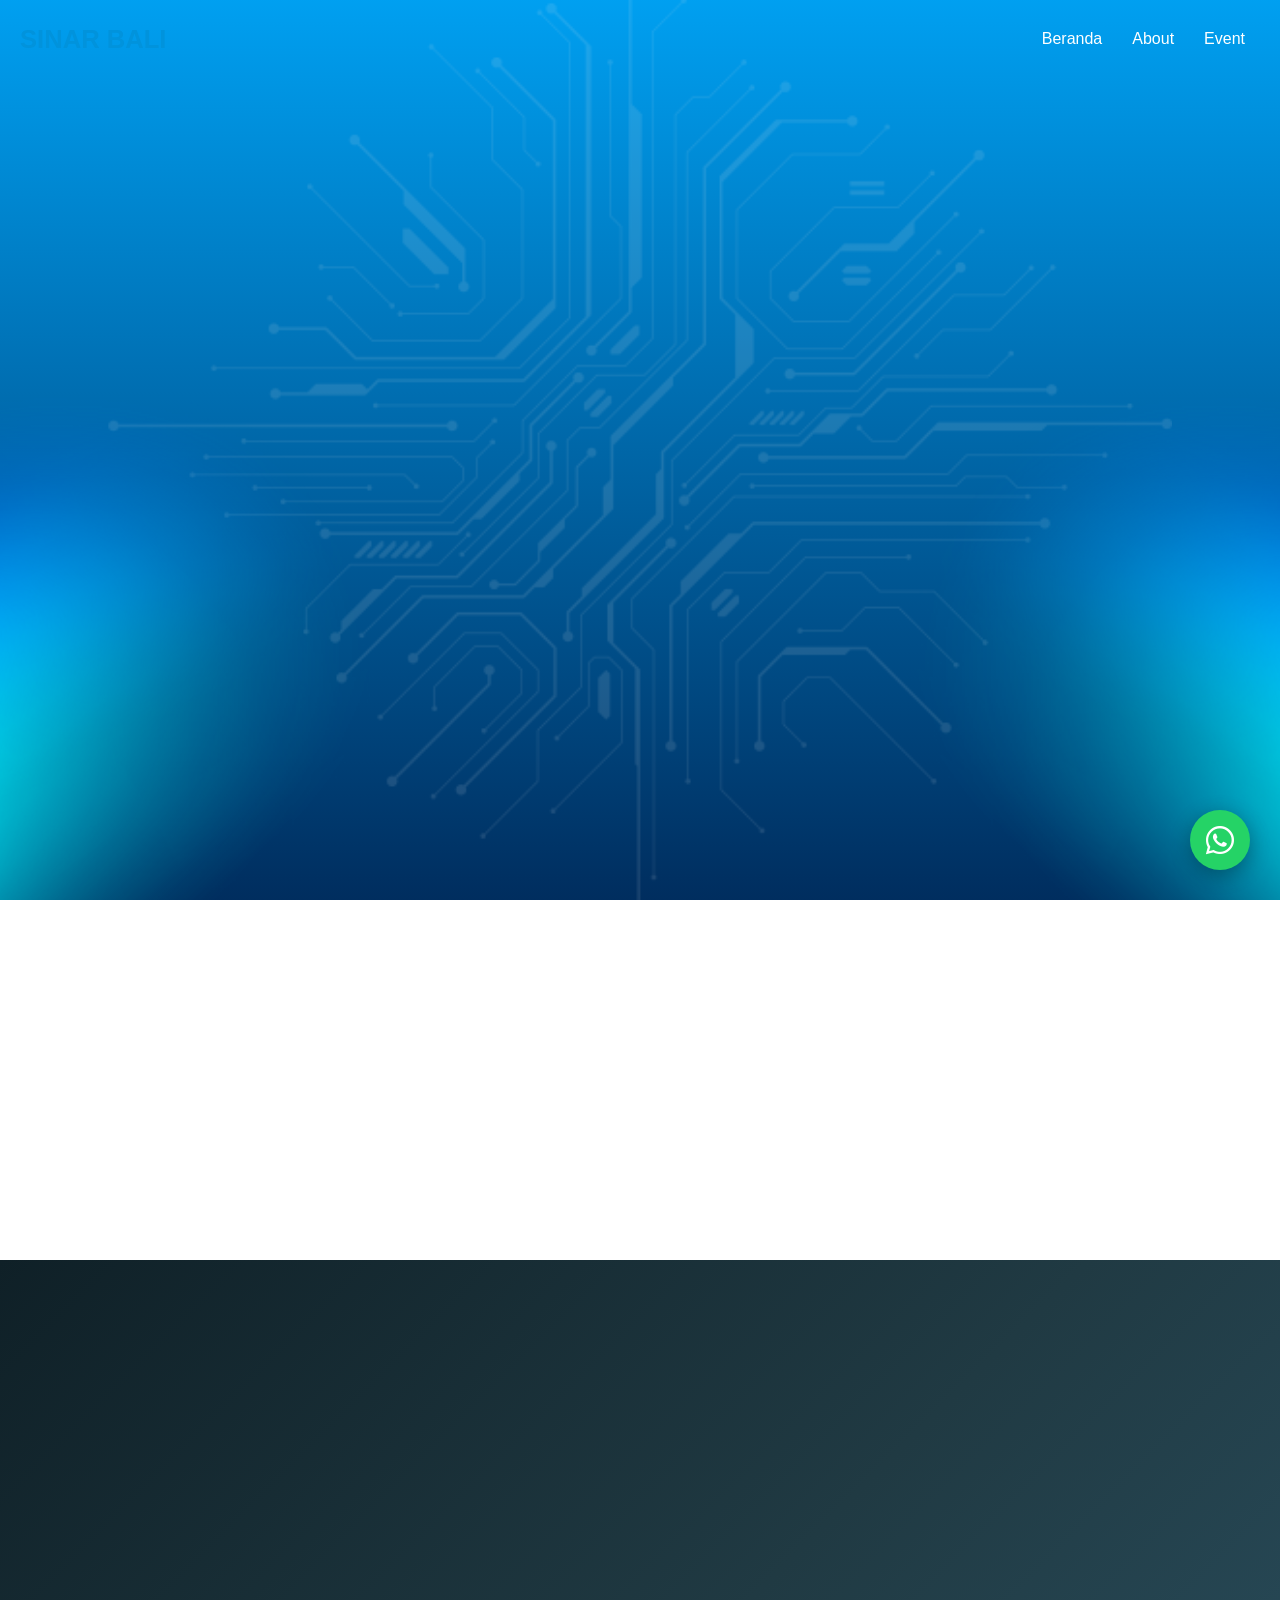
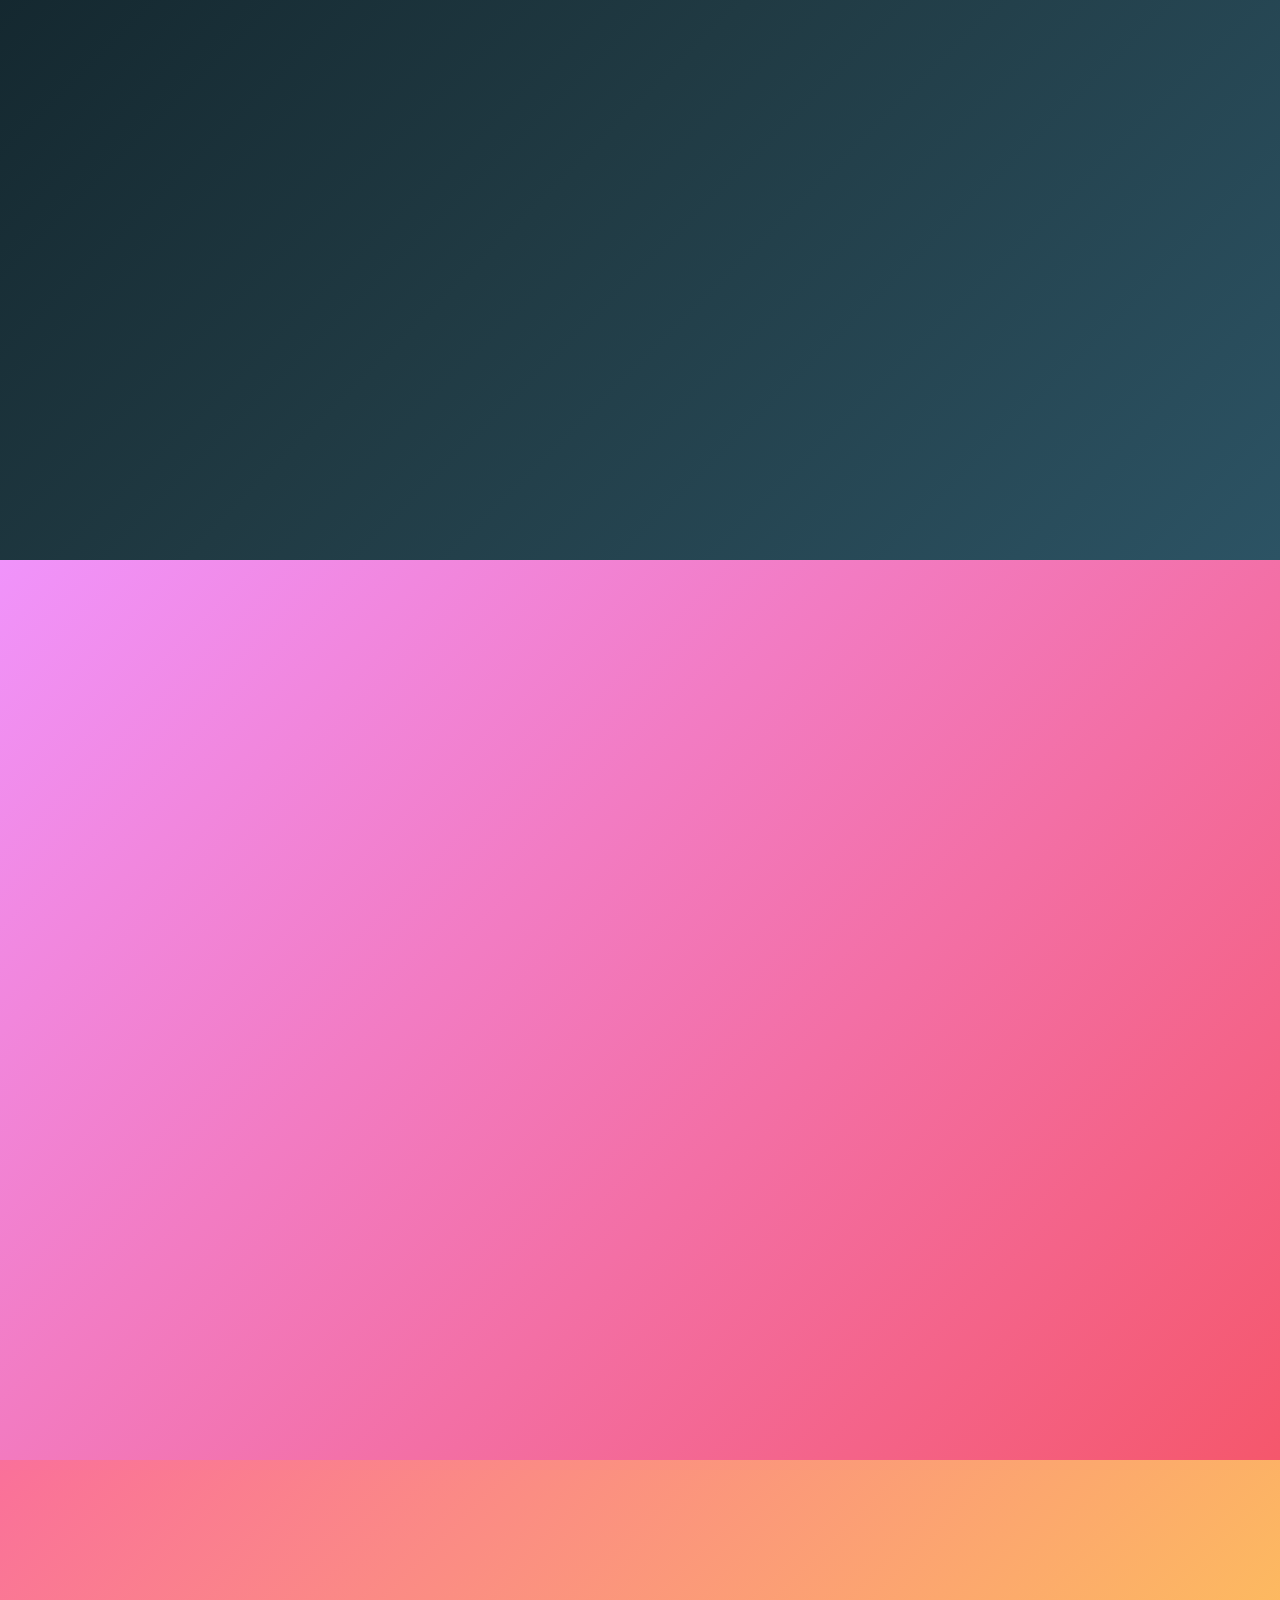
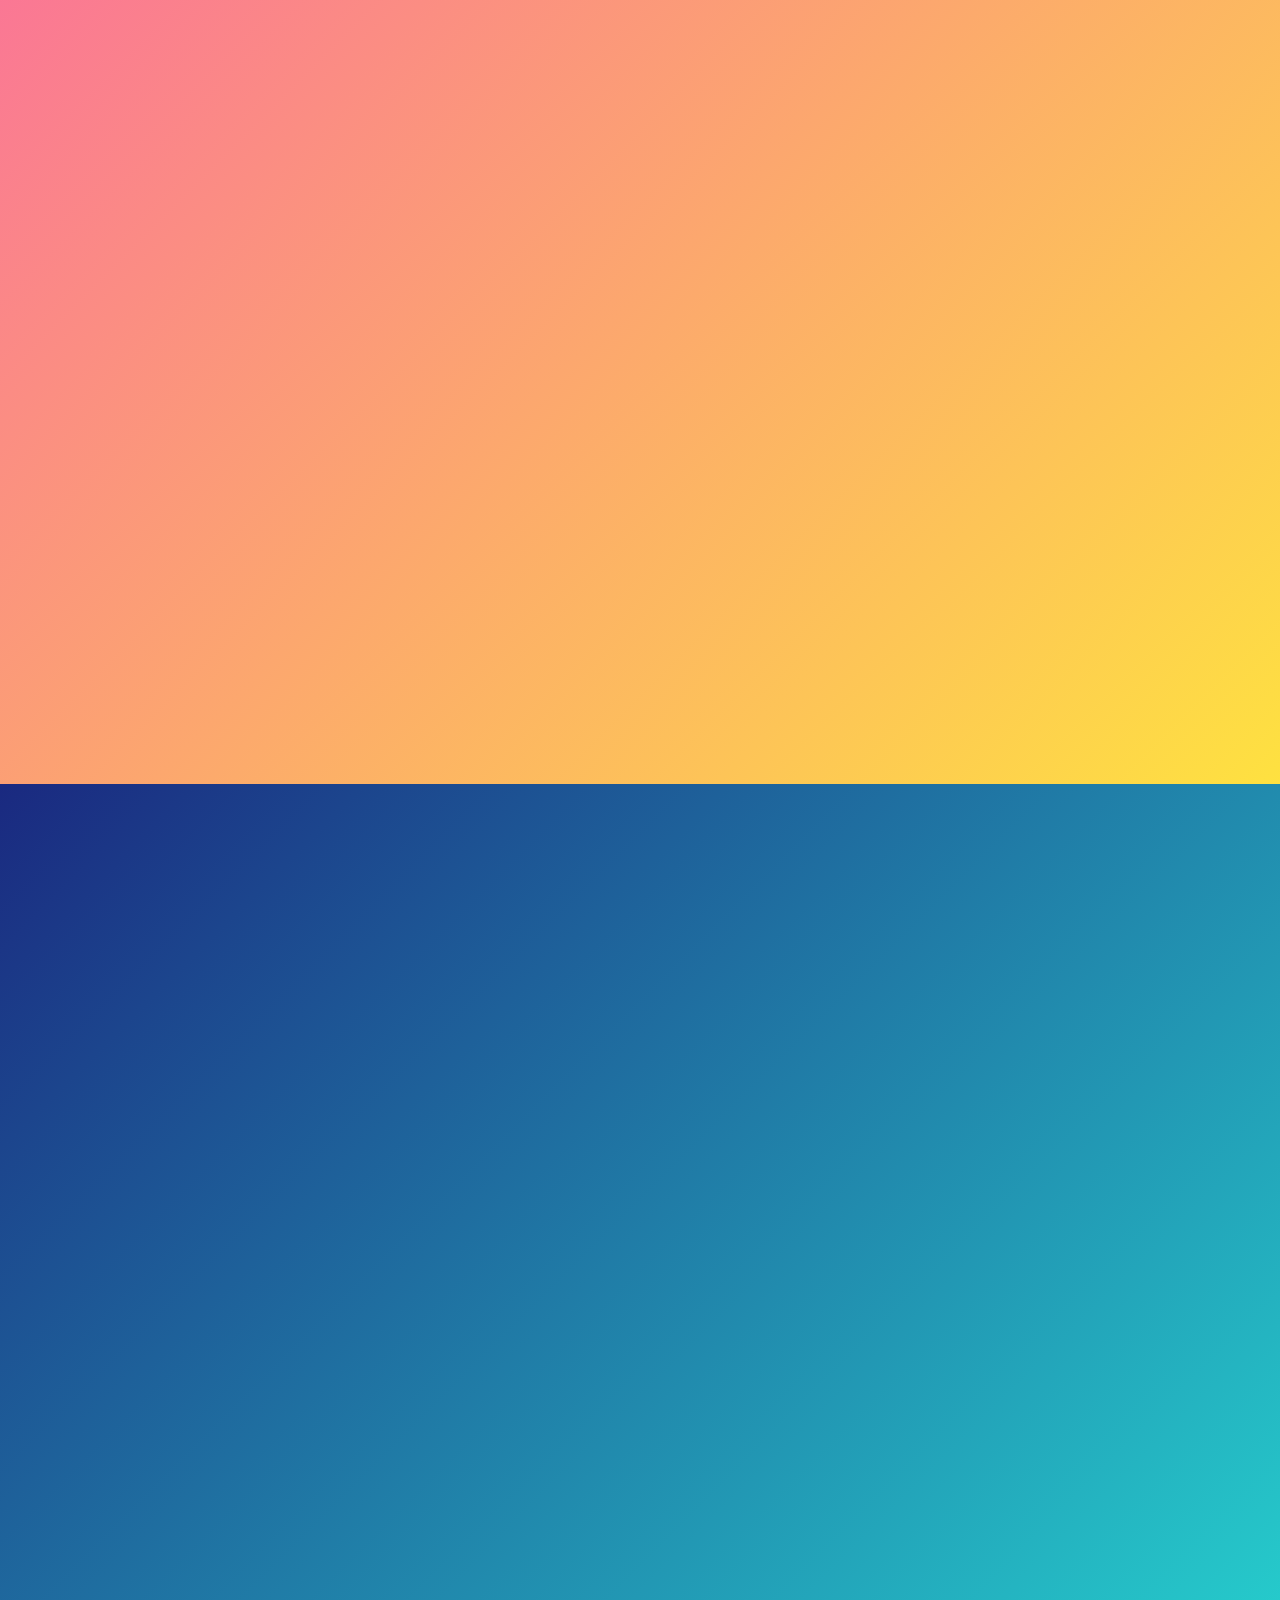
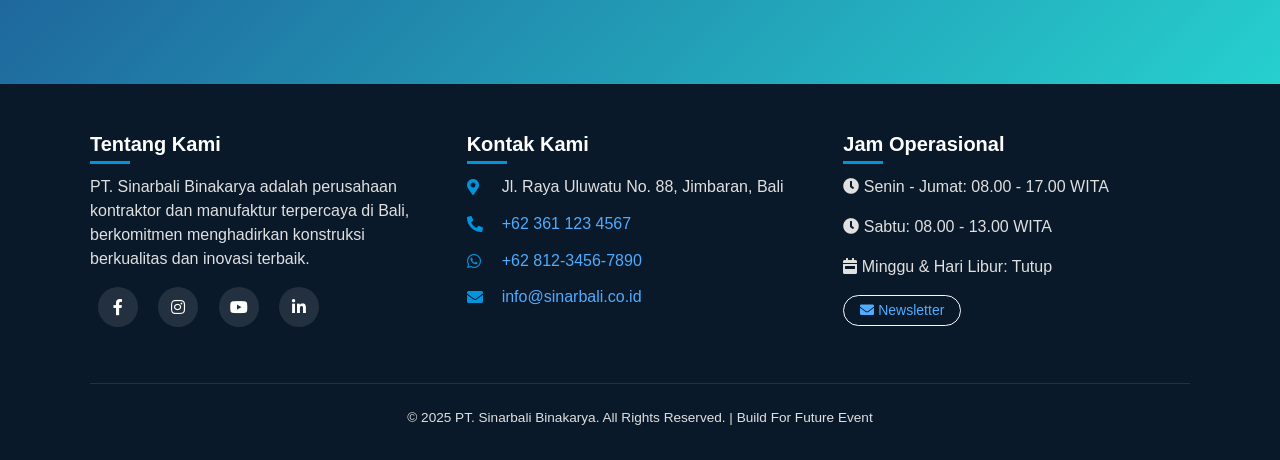
==== new.html @ dc4952bb "Version 1" ====
<!DOCTYPE html>
<html lang="id">
  <head>
    <meta charset="utf-8" />
    <meta name="viewport" content="width=device-width, initial-scale=1, shrink-to-fit=no" />
<title>SEMINAR IT & BISNIS | DUAL DEGREE INTERNATIONAL</title>
    
    <!-- Bootstrap & Font Awesome -->
    <link rel="stylesheet" href="https://stackpath.bootstrapcdn.com/bootstrap/4.5.2/css/bootstrap.min.css">
    <link rel="stylesheet" href="https://cdnjs.cloudflare.com/ajax/libs/font-awesome/5.15.3/css/all.min.css" />
    
    <style>
      /* --- Custom Styles with FULL Mobile Responsiveness --- */
      * {
        box-sizing: border-box;
      }
      
      body { 
        overflow-x: hidden;
        font-size: 16px;
      }
      
      /* Reveal animation base */
      .reveal {
        opacity: 0;
        transform: translateY(30px);
        transition: opacity 0.3s ease;
      }

      .zoom {
        transform: scale(1.2);
        transition: transform 1.5s ease-out;
      }

      .zoom.active {
        transform: scale(1);
      }

      /* Hero header - centered + fully responsive */
      header {
        position: relative;
        height: 100vh;
        min-height: 550px;
        overflow: hidden;
        display: flex;
        align-items: center;
        justify-content: center;
        background: #000;
      }

      .background-image {
        position: absolute;
        top: 0; left: 0; width: 100%; height: 100%;
        background-size: cover;
        background-position: center;
        z-index: 1;
      }

      .greeting {
        position: relative;
        z-index: 2;
        color: white;
        text-align: center;
        width: 100%;
        padding: 0 20px;
      }
      
      .greeting-content {
        display: inline-block;
        text-align: center;
        max-width: 90%;
        margin: 0 auto;
        width: 100%;
      }
      
      /* Responsive Logo */
      .hero-logo {
        max-width: 100%;
        height: auto;
        margin-bottom: 20px;
        display: block;
        margin-left: auto;
        margin-right: auto;
      }
      
      /* Navbar Mobile Friendly */
      .navbar {
        transition: all 0.4s ease;
        padding: 15px 20px;
        position: fixed;
        width: 100%;
        z-index: 1000;
        background: transparent;
      }
      
      .navbar-toggler {
        border: none;
        background: rgba(0,0,0,0.5);
        padding: 8px 12px;
        border-radius: 6px;
      }
      
      .navbar-toggler-icon i {
        color: white;
        font-size: 1.5rem;
      }
      
      .navbar.scrolled .navbar-toggler-icon i {
        color: #0193dc;
      }
      
      .navbar.scrolled {
        background: rgba(255, 255, 255, 0.98);
        padding: 10px 20px;
        box-shadow: 0 2px 15px rgba(0,0,0,0.1);
      }
      
      .navbar.scrolled .nav-link { 
        color: #333 !important; 
      }
      
      .navbar.scrolled .navbar-brand { 
        color: #0193dc !important; 
      }
      
      .nav-link { 
        color: #fff !important; 
        font-weight: 500;
        padding: 8px 15px !important;
        transition: all 0.3s;
      }
      
      .navbar-nav {
        background: transparent;
      }
      
      .navbar.scrolled .navbar-nav {
        background: transparent;
      }
      
      /* Mobile menu background */
      @media (max-width: 991px) {
        .navbar-collapse {
          background: rgba(0,0,0,0.9);
          border-radius: 12px;
          margin-top: 15px;
          padding: 15px;
        }
        .navbar.scrolled .navbar-collapse {
          background: rgba(255,255,255,0.98);
          box-shadow: 0 8px 20px rgba(0,0,0,0.1);
        }
        .navbar.scrolled .nav-link {
          color: #0193dc !important;
        }
        .nav-link {
          text-align: center;
          padding: 12px !important;
        }
      }

      /* Portfolio responsive grid */
      .portfolio-item {
        position: relative;
        overflow: hidden;
      }
      .portfolio-item img {
        transition: transform 0.5s ease;
        width: 100%;
        height: auto;
        object-fit: cover;
      }
      .portfolio-item:hover img {
        transform: scale(1.1);
      }

      .section { 
        padding: 60px 0; 
      }
      
      /* Full Screen Sections - Mobile adapted */
      .fullscreen-section {
        min-height: 100vh;
        display: flex;
        align-items: center;
        position: relative;
        overflow: hidden;
        padding: 60px 0;
      }
      
      @media (max-width: 768px) {
        .fullscreen-section {
          min-height: auto;
          padding: 60px 0;
        }
        .section {
          padding: 40px 0;
        }
        .display-4 {
          font-size: 2rem;
        }
        .display-3 {
          font-size: 2.2rem;
        }
      }
      
      .section-content {
        position: relative;
        z-index: 2;
        padding: 1rem;
      }
      
      /* BENEFITS CARDS */
      .benefits-card {
        background: white;
        border-radius: 20px;
        padding: 1.8rem 1.2rem;
        text-align: center;
        transition: all 0.4s cubic-bezier(0.175, 0.885, 0.32, 1.275);
        box-shadow: 0 10px 30px rgba(0,0,0,0.1);
        height: 100%;
        cursor: default;
        position: relative;
        overflow: hidden;
      }
      
      .benefits-card::before {
        content: '';
        position: absolute;
        top: 0;
        left: 0;
        width: 100%;
        height: 5px;
        background: linear-gradient(90deg, #f7971e, #ffd200);
        transform: scaleX(0);
        transition: transform 0.4s ease;
      }
      
      .benefits-card:hover::before {
        transform: scaleX(1);
      }
      
      .benefits-card:hover {
        transform: translateY(-12px);
        box-shadow: 0 20px 35px rgba(0,0,0,0.15);
      }
      
      .benefit-icon {
        font-size: 3rem;
        background: linear-gradient(135deg, #0193dc, #4facfe);
        -webkit-background-clip: text;
        background-clip: text;
        color: transparent;
        margin-bottom: 1.2rem;
        display: inline-block;
      }
      
      .benefits-card h4 {
        font-weight: 700;
        margin-bottom: 0.8rem;
        color: #1e2a3e;
        font-size: 1.4rem;
      }
      
      .benefits-card p {
        color: #5a6e7c;
        font-size: 0.9rem;
        line-height: 1.5;
        margin-bottom: 0;
      }
      
      .benefits-card.highlight {
        background: linear-gradient(135deg, #fff, #fff9e8);
        border: 1px solid rgba(247, 151, 30, 0.3);
      }
      
      /* 5 cards responsive layout */
      .benefits-grid {
        display: flex;
        flex-wrap: wrap;
        justify-content: center;
      }
      .benefit-col {
        flex: 0 0 auto;
        width: 100%;
        padding: 10px;
      }
      @media (min-width: 576px) {
        .benefit-col {
          width: 50%;
        }
      }
      @media (min-width: 992px) {
        .benefit-col {
          width: 20%;
        }
      }
      
      /* EVENT DETAILS CARD */
      .event-card {
        background: rgba(255,255,255,0.98);
        border-radius: 30px;
        padding: 2rem;
        box-shadow: 0 20px 40px rgba(0,0,0,0.2);
        backdrop-filter: blur(2px);
        max-width: 800px;
        margin: 0 auto;
      }
      
      .event-detail-item {
        display: flex;
        align-items: center;
        gap: 1rem;
        margin-bottom: 1.5rem;
        padding: 0.8rem;
        background: #f8f9fa;
        border-radius: 20px;
        transition: all 0.3s;
      }
      
      .event-detail-item:hover {
        transform: translateX(8px);
        background: #e9ecef;
      }
      
      .event-icon {
        width: 55px;
        height: 55px;
        background: linear-gradient(135deg, #0193dc, #4facfe);
        border-radius: 50%;
        display: flex;
        align-items: center;
        justify-content: center;
        color: white;
        font-size: 1.6rem;
        flex-shrink: 0;
      }
      
      .event-text {
        flex: 1;
      }
      
      .event-text h5 {
        margin: 0;
        font-size: 0.85rem;
        text-transform: uppercase;
        letter-spacing: 1px;
        color: #0193dc;
        font-weight: 700;
      }
      
      .event-text p {
        margin: 0;
        font-size: 1.1rem;
        font-weight: 600;
        color: #1e2a3e;
      }
      
      .badge-event {
        background: #f7971e;
        color: white;
        padding: 8px 20px;
        border-radius: 40px;
        display: inline-block;
        font-weight: bold;
      }
      
      @media (max-width: 576px) {
        .event-detail-item {
          padding: 0.6rem;
        }
        .event-icon {
          width: 45px;
          height: 45px;
          font-size: 1.3rem;
        }
        .event-text p {
          font-size: 0.9rem;
        }
      }
      
      /* SPEAKERS SECTION */
      .speakers-section {
        background: linear-gradient(135deg, #1a2980, #26d0ce);
      }
      
      .speaker-card {
        background: white;
        border-radius: 25px;
        padding: 1.5rem;
        text-align: center;
        transition: all 0.4s;
        box-shadow: 0 15px 35px rgba(0,0,0,0.1);
        height: 100%;
      }
      
      .speaker-card:hover {
        transform: translateY(-10px);
        box-shadow: 0 25px 45px rgba(0,0,0,0.2);
      }
      
      .speaker-img-placeholder {
        width: 180px;
        height: 180px;
        background: linear-gradient(145deg, #e0e0e0, #f5f5f5);
        border-radius: 50%;
        margin: 0 auto 1.2rem;
        display: flex;
        align-items: center;
        justify-content: center;
        overflow: hidden;
        box-shadow: 0 10px 20px rgba(0,0,0,0.1);
      }
      
      .speaker-img-placeholder i {
        font-size: 5rem;
        color: #0193dc;
        opacity: 0.7;
      }
      
      .speaker-card h4 {
        font-weight: 700;
        margin-bottom: 0.3rem;
        color: #1e2a3e;
      }
      
      .speaker-card p {
        color: #0193dc;
        font-weight: 500;
        margin-bottom: 0;
      }
      
      @media (max-width: 768px) {
        .speaker-img-placeholder {
          width: 140px;
          height: 140px;
        }
        .speaker-img-placeholder i {
          font-size: 3.5rem;
        }
      }
      
      /* Counter Boxes */
      .counter-box {
        background: rgba(255,255,255,0.95);
        border-radius: 15px;
        padding: 1.5rem;
        text-align: center;
        margin: 0.75rem 0;
      }
      
      .counter-number {
        font-size: 2.2rem;
        font-weight: bold;
        color: #0193dc;
      }
      
      @media (min-width: 768px) {
        .counter-number {
          font-size: 3rem;
        }
      }
      
      /* FOOTER STYLES */
      .footer {
        background: #0a1929;
        color: #e0e0e0;
        padding: 3rem 0 1rem 0;
        position: relative;
      }
      
      .footer a {
        color: #4facfe;
        transition: all 0.3s;
        text-decoration: none;
      }
      
      .footer a:hover {
        color: #0193dc;
        text-decoration: underline;
      }
      
      .footer .social-icon {
        display: inline-flex;
        align-items: center;
        justify-content: center;
        width: 40px;
        height: 40px;
        background: rgba(255,255,255,0.1);
        border-radius: 50%;
        margin: 0 8px;
        transition: all 0.3s;
        color: white;
      }
      
      .footer .social-icon:hover {
        background: #0193dc;
        transform: translateY(-3px);
        color: white;
      }
      
      .footer h5 {
        color: white;
        font-weight: 700;
        margin-bottom: 1.2rem;
        position: relative;
        display: inline-block;
      }
      
      .footer h5:after {
        content: '';
        position: absolute;
        bottom: -8px;
        left: 0;
        width: 40px;
        height: 3px;
        background: #0193dc;
      }
      
      .footer-bottom {
        border-top: 1px solid rgba(255,255,255,0.1);
        padding-top: 1.5rem;
        margin-top: 2rem;
        text-align: center;
        font-size: 0.85rem;
      }
      
      .contact-info p {
        margin-bottom: 0.8rem;
        display: flex;
        align-items: center;
        gap: 10px;
      }
      
      .contact-info i {
        width: 25px;
        color: #0193dc;
      }
      
      /* FLOATING ACTION BUTTON (WhatsApp) - BOTTOM RIGHT CORNER, ALWAYS ON TOP */
      .fab-wa {
        position: fixed;
        bottom: 30px;
        right: 30px;
        z-index: 9999;
        background-color: #25D366;
        width: 60px;
        height: 60px;
        border-radius: 50%;
        display: flex;
        align-items: center;
        justify-content: center;
        box-shadow: 0 5px 20px rgba(0,0,0,0.3);
        transition: all 0.3s ease;
        cursor: pointer;
        color: white;
        font-size: 2rem;
        text-decoration: none;
      }
      
      .fab-wa:hover {
        transform: scale(1.1);
        background-color: #128C7E;
        box-shadow: 0 8px 25px rgba(0,0,0,0.4);
        color: white;
        text-decoration: none;
      }
      
      /* Optional pulse animation for attention */
      @keyframes pulse-wa {
        0% {
          box-shadow: 0 0 0 0 rgba(37, 211, 102, 0.7);
        }
        70% {
          box-shadow: 0 0 0 15px rgba(37, 211, 102, 0);
        }
        100% {
          box-shadow: 0 0 0 0 rgba(37, 211, 102, 0);
        }
      }
      
      .fab-wa {
        animation: pulse-wa 1.5s infinite;
      }
      
      .fab-wa:hover {
        animation: none;
      }
      
      @media (max-width: 576px) {
        .fab-wa {
          width: 50px;
          height: 50px;
          font-size: 1.6rem;
          bottom: 20px;
          right: 20px;
        }
      }
      
      .btn-primary {
        background-color: #0193dc;
        border-color: #0193dc;
        transition: all 0.3s;
      }
      
      .btn-primary:hover {
        background-color: #0175b0;
        transform: translateY(-2px);
        box-shadow: 0 5px 15px rgba(1,147,220,0.3);
      }
      
      .container {
        padding-left: 20px;
        padding-right: 20px;
      }
      
      @media (max-width: 576px) {
        .portfolio .row.no-gutters {
          margin: 0;
        }
        .portfolio-item {
          margin-bottom: 2px;
        }
        .counter-box {
          padding: 1rem;
        }
        .counter-number {
          font-size: 1.8rem;
        }
      }
    </style>
  </head>

  <body>
    <div id="app">
      <!-- Navbar -->
      <nav class="navbar navbar-expand-lg fixed-top">
        <a href="#" class="navbar-brand" style="color: #0193dc; font-weight: bold; font-size: 1.6rem;">SINAR BALI</a>
        <button class="navbar-toggler" type="button" data-toggle="collapse" data-target="#navbarNav" aria-label="Toggle navigation">
          <span class="navbar-toggler-icon"><i class="fas fa-bars"></i></span>
        </button>
        <div class="collapse navbar-collapse justify-content-end" id="navbarNav">
          <ul class="navbar-nav ml-auto">
            <li class="nav-item"><a href="#" class="nav-link" data-nav="beranda">Beranda</a></li>
            <li class="nav-item"><a href="#" class="nav-link" data-nav="about">About</a></li>
            <li class="nav-item"><a href="#" class="nav-link" data-nav="event">Event</a></li>
          </ul>
        </div>
      </nav>

      <!-- WhatsApp Floating Action Button (Bottom Right Corner, Highest z-index) -->
      <a href="https://wa.me/6281234567890?text=Halo%20Sinar%20Bali%2C%20saya%20tertarik%20dengan%20acara%20Build%20For%20Future" 
         class="fab-wa" 
         target="_blank" 
         rel="noopener noreferrer"
         aria-label="Chat with us on WhatsApp">
        <i class="fab fa-whatsapp"></i>
      </a>

      <main>
        <!-- Hero Section -->
        <header>
          <div class="background-image zoom" style="background-image: url('testing.png');"></div>
          <div class="container greeting">
            <div class="greeting-content reveal">
                <img src="1.png" alt="Logo Sinar Bali" class="hero-logo" style="width: 500px; max-width: 85%;">
                <h1 class="display-3 font-weight-bold mt-3">Selamat Datang!</h1>
                <button class="btn btn-primary btn-lg mt-4 px-4 py-2">Register Now</button>
            </div>
          </div>
        </header>

        <!-- Welcome Section -->
        <section class="welcome section container">
          <div class="row align-items-center">
            <div class="col-md-6 reveal">
               <img src="https://images.unsplash.com/photo-1504307651254-35680f356dfd?auto=format&fit=crop&w=800&q=80" class="img-fluid rounded shadow" alt="Construction">
            </div>
            <div class="col-md-6 reveal">
              <div class="pl-md-4">
                <h6 class="text-primary font-weight-bold">TENTANG KAMI</h6>
                <h2 class="mb-3">PT. Sinarbali Binakarya</h2>
                <p class="mb-4">Kami merupakan perusahaan swasta yang bergerak di bidang kontraktor dan manufaktur dengan visi menjadi perusahaan konstruksi terbaik di Indonesia.</p>
                <a href="#" class="btn btn-primary px-4">Selengkapnya</a>
              </div>
            </div>
          </div>
        </section>

        <!-- Portfolio Section -->
        <section class="portfolio reveal">
          <div class="row no-gutters">
            <div class="col-6 col-md-3 portfolio-item">
              <img src="https://images.unsplash.com/photo-1590486803833-ffc9171e73e2?auto=format&fit=crop&w=400&q=80" class="w-100" alt="Portfolio 1"/>
            </div>
            <div class="col-6 col-md-3 portfolio-item">
              <img src="https://images.unsplash.com/photo-1581094128527-450c48d6a8de?auto=format&fit=crop&w=400&q=80" class="w-100" alt="Portfolio 2"/>
            </div>
            <div class="col-6 col-md-3 portfolio-item">
              <img src="https://images.unsplash.com/photo-1541975097412-5044847136ed?auto=format&fit=crop&w=400&q=80" class="w-100" alt="Portfolio 3"/>
            </div>
            <div class="col-6 col-md-3 portfolio-item">
              <img src="https://images.unsplash.com/photo-153183436193b-013c582af0f6?auto=format&fit=crop&w=400&q=80" class="w-100" alt="Portfolio 4"/>
            </div>
          </div>
        </section>

        <!-- BENEFITS SECTION -->
        <section class="fullscreen-section" style="background: linear-gradient(135deg, #0f2027, #203a43, #2c5364);">
          <div class="container section-content">
            <div class="text-center text-white mb-5 reveal">
              <h2 class="display-4 font-weight-bold">✨ Event Benefits ✨</h2>
              <p class="lead px-2">Ikuti acara kami dan dapatkan keuntungan eksklusif untuk Anda!</p>
            </div>
            <div class="benefits-grid">
              <div class="benefit-col reveal">
                <div class="benefits-card highlight">
                  <div class="benefit-icon"><i class="fas fa-trophy"></i></div>
                  <h4>Cash Prize Pool</h4>
                  <p>Total hadiah uang tunai menarik untuk para pemenang.</p>
                </div>
              </div>
              <div class="benefit-col reveal">
                <div class="benefits-card">
                  <div class="benefit-icon"><i class="fas fa-hotel"></i></div>
                  <h4>Door Prize Hotel Voucher</h4>
                  <p>Menginap 1 malam gratis di hotel berbintang.</p>
                </div>
              </div>
              <div class="benefit-col reveal">
                <div class="benefits-card">
                  <div class="benefit-icon"><i class="fas fa-certificate"></i></div>
                  <h4>Online Certificate</h4>
                  <p>Sertifikat digital resmi sebagai bukti partisipasi.</p>
                </div>
              </div>
              <div class="benefit-col reveal">
                <div class="benefits-card">
                  <div class="benefit-icon"><i class="fas fa-utensils"></i></div>
                  <h4>Snack Box</h4>
                  <p>Kudapan lezat & bergizi yang akan menemani acara Anda.</p>
                </div>
              </div>
              <div class="benefit-col reveal">
                <div class="benefits-card">
                  <div class="benefit-icon"><i class="fas fa-graduation-cap"></i></div>
                  <h4>Knowledge</h4>
                  <p>Wawasan berharga & materi eksklusif dari para ahli.</p>
                </div>
              </div>
            </div>
            <div class="text-center mt-5 reveal">
              <a href="#" class="btn btn-light btn-lg px-5" style="color: #0193dc; font-weight: bold;">Daftar Sekarang →</a>
            </div>
          </div>
        </section>

        <!-- Statistics Section -->
        <section class="fullscreen-section" style="background: linear-gradient(135deg, #f093fb 0%, #f5576c 100%);">
          <div class="container section-content">
            <div class="text-center text-white mb-4 mb-md-5 reveal">
              <h2 class="display-4 font-weight-bold">Pencapaian Kami</h2>
              <p class="lead">Angka yang berbicara tentang dedikasi dan kepercayaan</p>
            </div>
            <div class="row">
              <div class="col-6 col-md-3 reveal">
                <div class="counter-box">
                  <div class="counter-number" data-count="1500">0</div>
                  <p class="mb-0">Proyek Selesai</p>
                  <i class="fas fa-check-circle text-primary mt-2"></i>
                </div>
              </div>
              <div class="col-6 col-md-3 reveal">
                <div class="counter-box">
                  <div class="counter-number" data-count="98">0</div>
                  <p class="mb-0">Kepuasan Klien (%)</p>
                  <i class="fas fa-smile text-primary mt-2"></i>
                </div>
              </div>
              <div class="col-6 col-md-3 reveal">
                <div class="counter-box">
                  <div class="counter-number" data-count="25">0</div>
                  <p class="mb-0">Tahun Pengalaman</p>
                  <i class="fas fa-calendar-alt text-primary mt-2"></i>
                </div>
              </div>
              <div class="col-6 col-md-3 reveal">
                <div class="counter-box">
                  <div class="counter-number" data-count="500">0</div>
                  <p class="mb-0">Tenaga Ahli</p>
                  <i class="fas fa-users text-primary mt-2"></i>
                </div>
              </div>
            </div>
          </div>
        </section>

        <!-- EVENT DETAILS SECTION -->
        <section class="fullscreen-section" style="background: linear-gradient(135deg, #fa709a 0%, #fee140 100%);">
          <div class="container section-content">
            <div class="text-center text-white mb-5 reveal">
              <h2 class="display-4 font-weight-bold">📅 Detail Acara</h2>
              <p class="lead">Bergabunglah dan raih kesempatan emas!</p>
            </div>
            <div class="event-card reveal">
              <div class="event-detail-item">
                <div class="event-icon"><i class="fas fa-calendar-alt"></i></div>
                <div class="event-text">
                  <h5>HARI & TANGGAL</h5>
                  <p>Thursday, 9 April 2026</p>
                </div>
              </div>
              <div class="event-detail-item">
                <div class="event-icon"><i class="fas fa-clock"></i></div>
                <div class="event-text">
                  <h5>WAKTU</h5>
                  <p>08.00 - 11.30 WITA</p>
                </div>
              </div>
              <div class="event-detail-item">
                <div class="event-icon"><i class="fas fa-map-marker-alt"></i></div>
                <div class="event-text">
                  <h5>LOKASI</h5>
                  <p>Ruang Aula SMK TI BALI GLOBAL Jimbaran</p>
                </div>
              </div>
              <div class="event-detail-item">
                <div class="event-icon"><i class="fas fa-user-graduate"></i></div>
                <div class="event-text">
                  <h5>PESERTA</h5>
                  <p>Available for SMK TI Students</p>
                </div>
              </div>
              <div class="text-center mt-4">
                <span class="badge-event"><i class="fas fa-ticket-alt mr-2"></i> Pendaftaran Terbatas!</span>
              </div>
            </div>
            <div class="text-center mt-5 reveal">
              <a href="#" class="btn btn-dark btn-lg px-5" style="background:#1e2a3e; border-radius: 50px;"><i class="fas fa-registered mr-2"></i> Daftar Sekarang</a>
            </div>
          </div>
        </section>

        <!-- SPEAKERS SECTION -->
        <section class="fullscreen-section speakers-section">
          <div class="container section-content">
            <div class="text-center text-white mb-5 reveal">
              <h2 class="display-4 font-weight-bold">🎤 Speakers</h2>
              <p class="lead">Belajar langsung dari para ahli dan profesional berpengalaman</p>
            </div>
            <div class="row justify-content-center">
              <div class="col-md-5 col-lg-4 mb-4 reveal">
                <div class="speaker-card">
                  <div class="speaker-img-placeholder">
                    <i class="fas fa-user-circle"></i>
                  </div>
                  <h4>I Gede Putra, S.T., M.T.</h4>
                  <p>Expert in Construction & Digital Innovation</p>
                  <small class="text-muted">CEO Sinar Bali Group</small>
                </div>
              </div>
              <div class="col-md-5 col-lg-4 mb-4 reveal">
                <div class="speaker-card">
                  <div class="speaker-img-placeholder">
                    <i class="fas fa-chalkboard-teacher"></i>
                  </div>
                  <h4>Ni Luh Ayu W., S.Kom., M.M.</h4>
                  <p>Technology & Education Specialist</p>
                  <small class="text-muted">Lead Trainer SMK TI Bali Global</small>
                </div>
              </div>
            </div>
            <div class="text-center mt-4 reveal">
              <p class="text-white"><i class="fas fa-microphone-alt mr-2"></i> Akan ada sesi tanya jawab eksklusif bersama para speakers!</p>
            </div>
          </div>
        </section>
      </main>

      <!-- FOOTER SECTION -->
      <footer class="footer">
        <div class="container">
          <div class="row">
            <div class="col-md-4 mb-4">
              <h5>Tentang Kami</h5>
              <p>PT. Sinarbali Binakarya adalah perusahaan kontraktor dan manufaktur terpercaya di Bali, berkomitmen menghadirkan konstruksi berkualitas dan inovasi terbaik.</p>
              <div class="mt-3">
                <a href="#" class="social-icon"><i class="fab fa-facebook-f"></i></a>
                <a href="#" class="social-icon"><i class="fab fa-instagram"></i></a>
                <a href="#" class="social-icon"><i class="fab fa-youtube"></i></a>
                <a href="#" class="social-icon"><i class="fab fa-linkedin-in"></i></a>
              </div>
            </div>
            <div class="col-md-4 mb-4">
              <h5>Kontak Kami</h5>
              <div class="contact-info">
                <p><i class="fas fa-map-marker-alt"></i> Jl. Raya Uluwatu No. 88, Jimbaran, Bali</p>
                <p><i class="fas fa-phone-alt"></i> <a href="tel:+623611234567">+62 361 123 4567</a></p>
                <p><i class="fab fa-whatsapp"></i> <a href="https://wa.me/6281234567890" target="_blank">+62 812-3456-7890</a></p>
                <p><i class="fas fa-envelope"></i> <a href="mailto:info@sinarbali.co.id">info@sinarbali.co.id</a></p>
              </div>
            </div>
            <div class="col-md-4 mb-4">
              <h5>Jam Operasional</h5>
              <p><i class="fas fa-clock"></i> Senin - Jumat: 08.00 - 17.00 WITA</p>
              <p><i class="fas fa-clock"></i> Sabtu: 08.00 - 13.00 WITA</p>
              <p><i class="fas fa-calendar-week"></i> Minggu & Hari Libur: Tutup</p>
              <div class="mt-3">
                <a href="#" class="btn btn-outline-light btn-sm rounded-pill px-3"><i class="fas fa-envelope"></i> Newsletter</a>
              </div>
            </div>
          </div>
          <div class="footer-bottom">
            <p>&copy; 2025 PT. Sinarbali Binakarya. All Rights Reserved. | Build For Future Event</p>
          </div>
        </div>
      </footer>
    </div>

    <script src="https://code.jquery.com/jquery-3.5.1.min.js"></script>
    <script src="https://cdnjs.cloudflare.com/ajax/libs/gsap/3.12.2/gsap.min.js"></script>
    <script src="https://cdnjs.cloudflare.com/ajax/libs/gsap/3.12.2/ScrollTrigger.min.js"></script>
    <script src="https://stackpath.bootstrapcdn.com/bootstrap/4.5.2/js/bootstrap.min.js"></script>

    <script>
      gsap.registerPlugin(ScrollTrigger);

      $(document).ready(function() {
        $(window).scroll(function() {
          if ($(this).scrollTop() > 50) {
            $('.navbar').addClass('scrolled');
          } else {
            $('.navbar').removeClass('scrolled');
          }
        });
        
        gsap.to(".zoom", {
          scale: 1,
          duration: 0.8,
          ease: "power2.out"
        });
        
        $(".reveal").each(function(i, el) {
          gsap.to(el, {
            scrollTrigger: {
              trigger: el,
              start: "top 85%",
              toggleActions: "play none none none"
            },
            opacity: 1,
            y: 0,
            duration: 0.6,
            ease: "power3.out"
          });
        });
        
        gsap.from(".portfolio-item", {
            scrollTrigger: {
                trigger: ".portfolio",
                start: "top 80%"
            },
            scale: 0.85,
            opacity: 0,
            duration: 0.6,
            stagger: 0.15,
            ease: "back.out(1.5)"
        });
        
        function animateCounter(element, target) {
          let current = 0;
          const steps = 60;
          const increment = target / steps;
          let step = 0;
          const timer = setInterval(() => {
            step++;
            current += increment;
            if (step >= steps) {
              element.textContent = target;
              clearInterval(timer);
            } else {
              element.textContent = Math.floor(current);
            }
          }, 25);
        }
        
        const counterSection = document.querySelector('.fullscreen-section:nth-of-type(3)');
        let countersTriggered = false;
        const observerOptions = { threshold: 0.3 };
        const observer = new IntersectionObserver((entries) => {
          entries.forEach(entry => {
            if (entry.isIntersecting && !countersTriggered) {
              countersTriggered = true;
              const counters = document.querySelectorAll('.counter-number');
              counters.forEach(counter => {
                const target = parseInt(counter.getAttribute('data-count'));
                animateCounter(counter, target);
              });
            }
          });
        }, observerOptions);
        if (counterSection) observer.observe(counterSection);
        
        $('.nav-link').on('click', function(e) {
          e.preventDefault();
          const targetPage = $(this).attr('data-nav');
          let targetOffset = 0;
          if (targetPage === 'beranda') {
            targetOffset = 0;
          } else if (targetPage === 'about') {
            const aboutSec = $('.welcome');
            if (aboutSec.length) targetOffset = aboutSec.offset().top - 70;
          } else if (targetPage === 'event') {
            const eventSec = $('.fullscreen-section:nth-of-type(4)');
            if (eventSec.length) targetOffset = eventSec.offset().top - 70;
          }
          $('html, body').animate({ scrollTop: targetOffset }, 700);
          $('.navbar-collapse').collapse('hide');
        });
        
        $(".reveal").each(function() {
          if (!$(this).hasClass('gsap-processed')) {
            $(this).css('opacity', '0').css('transform', 'translateY(30px)');
          }
        });
        
        gsap.fromTo(".greeting-content", 
          { opacity: 0, y: 25 },
          { opacity: 1, y: 0, duration: 0.9, delay: 0.4, ease: "power2.out" }
        );
      });
    </script>
  </body>
</html>
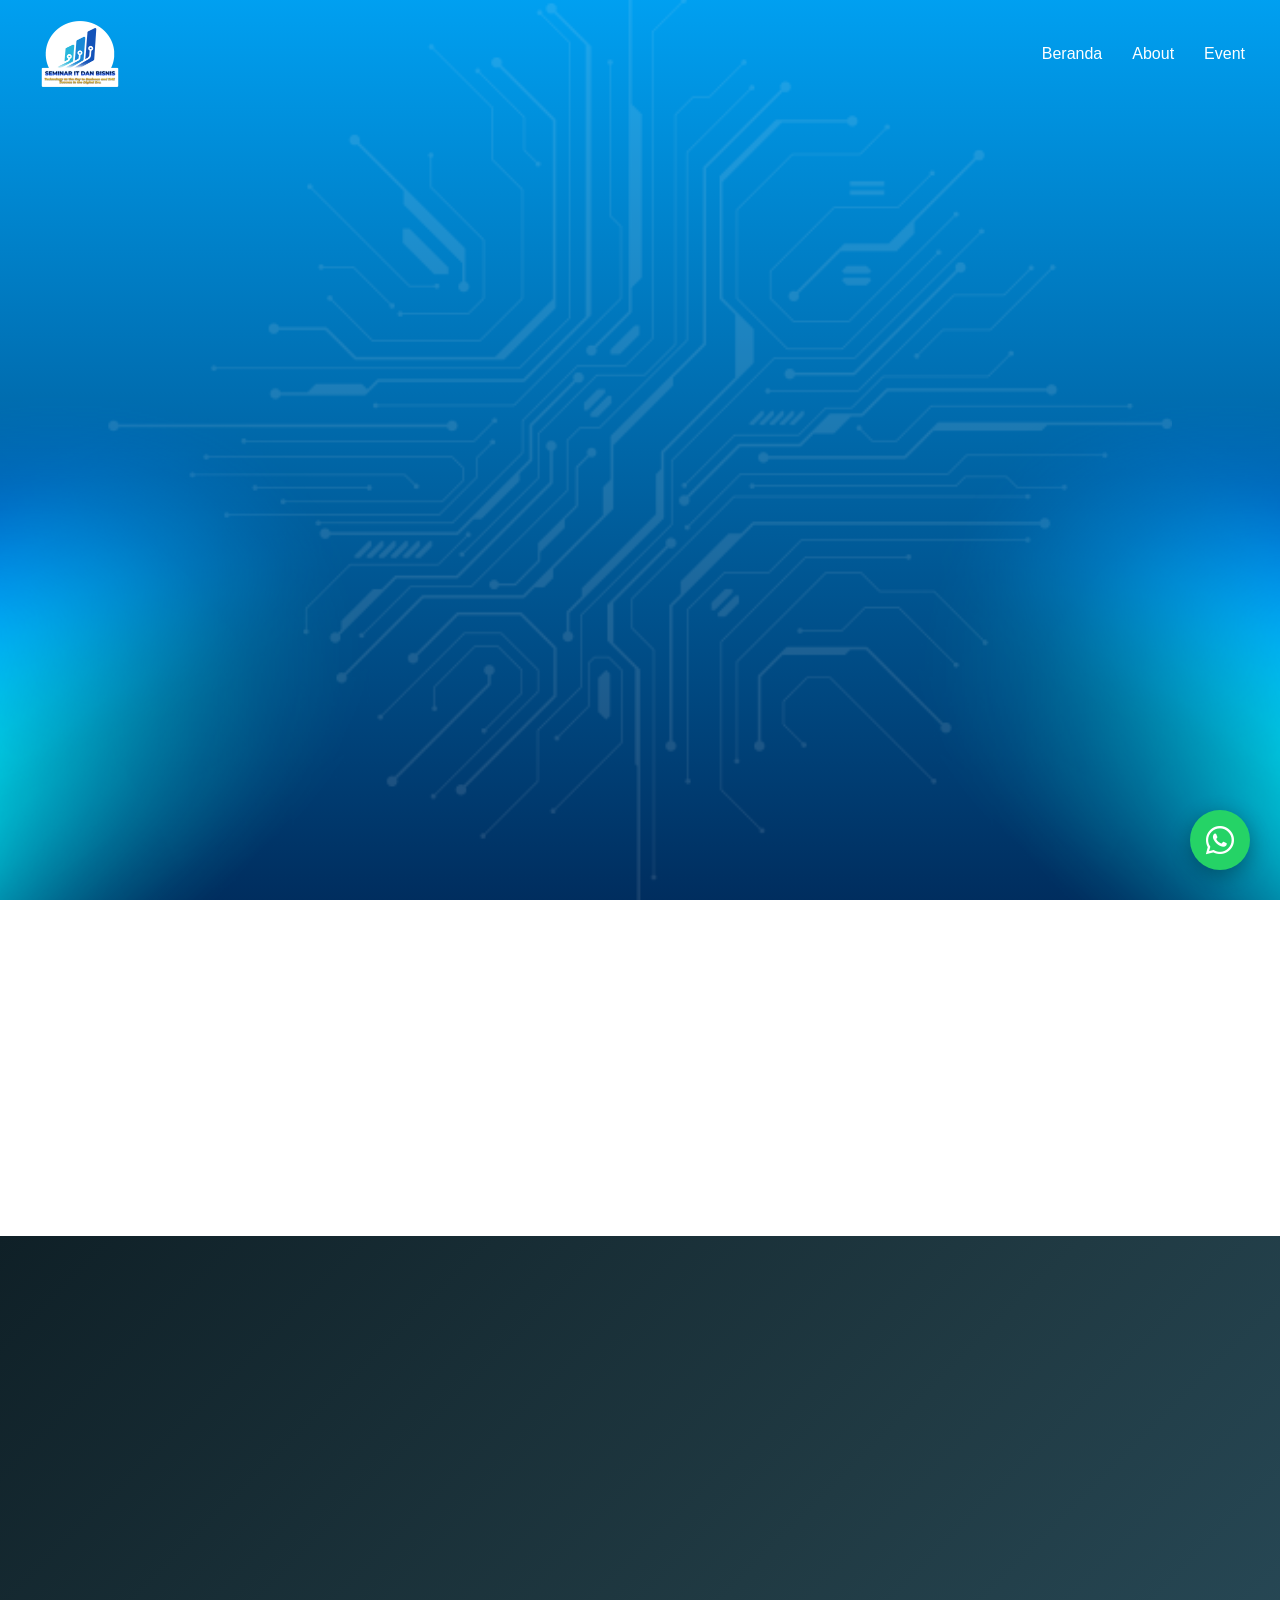
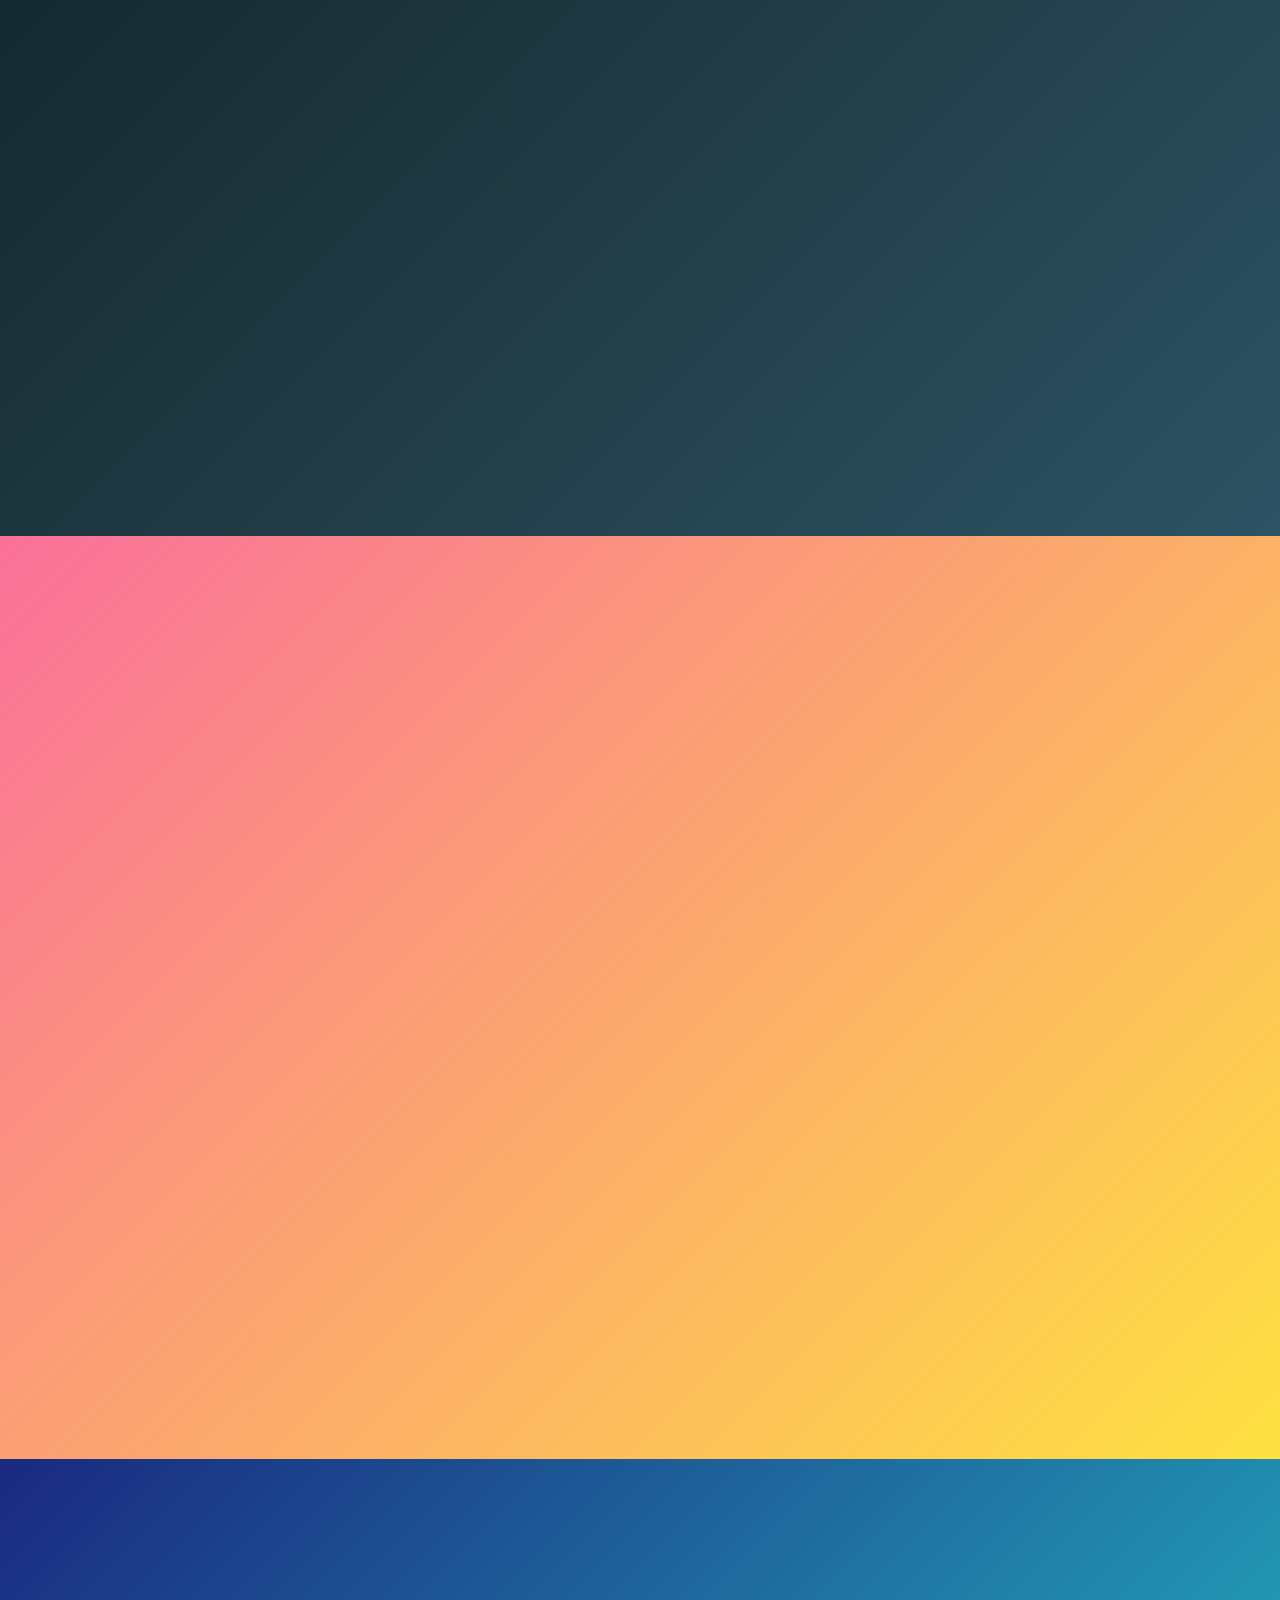
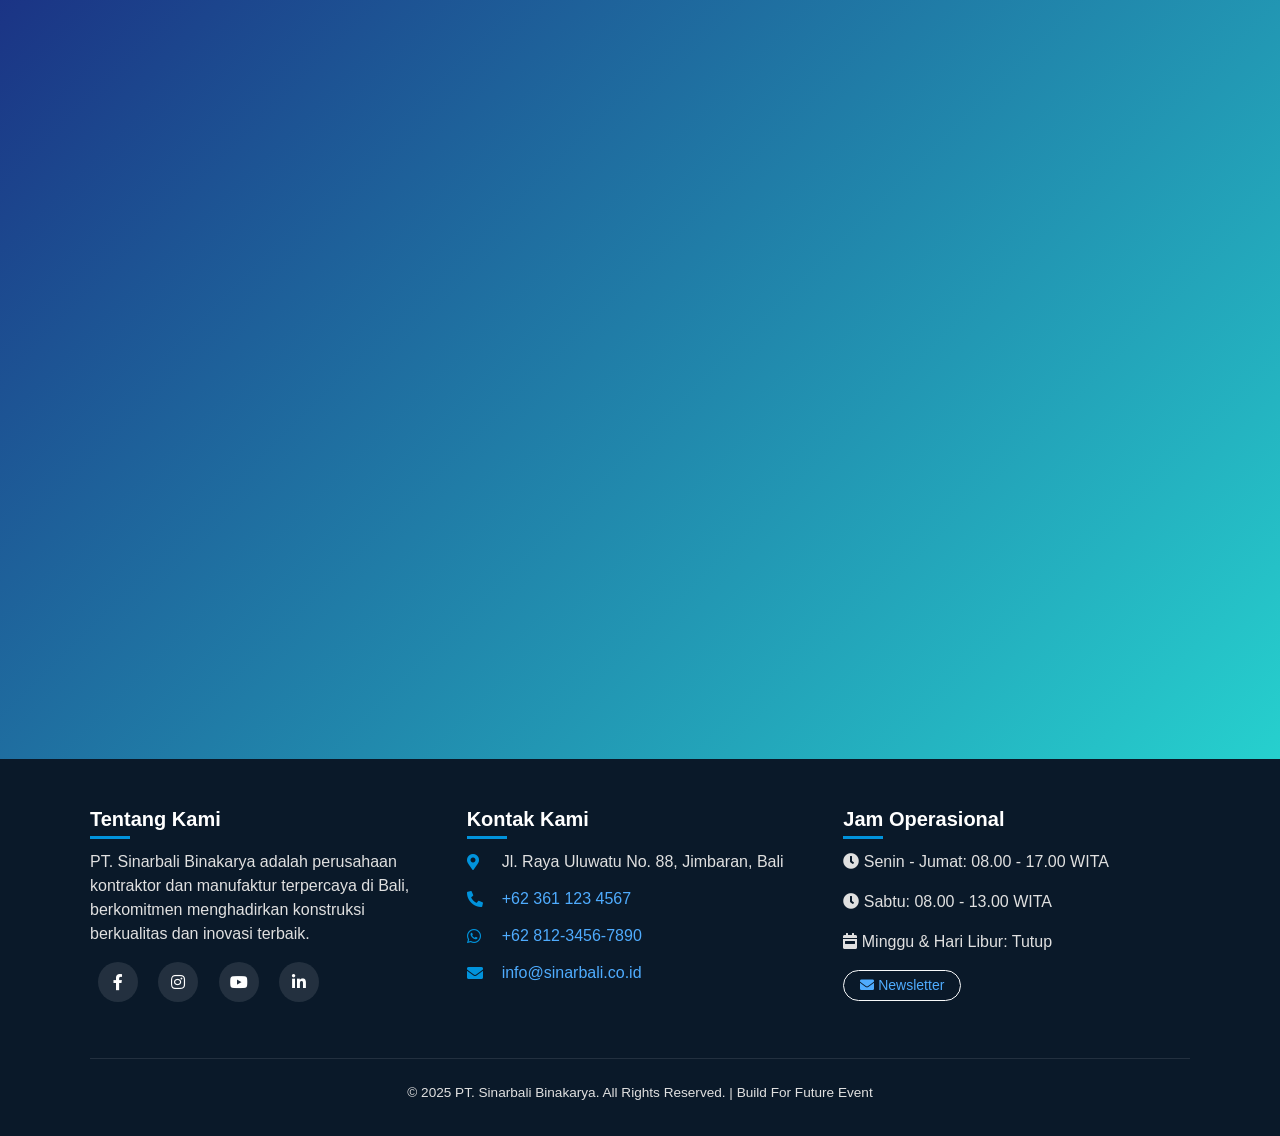
==== commit 1769dc47: "Logo" ====
--- a/new.html
+++ b/new.html
@@ -636,7 +636,7 @@
     <div id="app">
       <!-- Navbar -->
       <nav class="navbar navbar-expand-lg fixed-top">
-        <a href="#" class="navbar-brand" style="color: #0193dc; font-weight: bold; font-size: 1.6rem;">SINAR BALI</a>
+       <img src="1.png" alt="Logo Sinar Bali" class="navbar-brand" style="width: 120px; max-width: 80%;">
         <button class="navbar-toggler" type="button" data-toggle="collapse" data-target="#navbarNav" aria-label="Toggle navigation">
           <span class="navbar-toggler-icon"><i class="fas fa-bars"></i></span>
         </button>
@@ -688,23 +688,6 @@
           </div>
         </section>
 
-        <!-- Portfolio Section -->
-        <section class="portfolio reveal">
-          <div class="row no-gutters">
-            <div class="col-6 col-md-3 portfolio-item">
-              <img src="https://images.unsplash.com/photo-1590486803833-ffc9171e73e2?auto=format&fit=crop&w=400&q=80" class="w-100" alt="Portfolio 1"/>
-            </div>
-            <div class="col-6 col-md-3 portfolio-item">
-              <img src="https://images.unsplash.com/photo-1581094128527-450c48d6a8de?auto=format&fit=crop&w=400&q=80" class="w-100" alt="Portfolio 2"/>
-            </div>
-            <div class="col-6 col-md-3 portfolio-item">
-              <img src="https://images.unsplash.com/photo-1541975097412-5044847136ed?auto=format&fit=crop&w=400&q=80" class="w-100" alt="Portfolio 3"/>
-            </div>
-            <div class="col-6 col-md-3 portfolio-item">
-              <img src="https://images.unsplash.com/photo-153183436193b-013c582af0f6?auto=format&fit=crop&w=400&q=80" class="w-100" alt="Portfolio 4"/>
-            </div>
-          </div>
-        </section>
 
         <!-- BENEFITS SECTION -->
         <section class="fullscreen-section" style="background: linear-gradient(135deg, #0f2027, #203a43, #2c5364);">
@@ -756,7 +739,7 @@
           </div>
         </section>
 
-        <!-- Statistics Section -->
+        <!-- Statistics Section
         <section class="fullscreen-section" style="background: linear-gradient(135deg, #f093fb 0%, #f5576c 100%);">
           <div class="container section-content">
             <div class="text-center text-white mb-4 mb-md-5 reveal">
@@ -794,7 +777,7 @@
               </div>
             </div>
           </div>
-        </section>
+        </section> -->
 
         <!-- EVENT DETAILS SECTION -->
         <section class="fullscreen-section" style="background: linear-gradient(135deg, #fa709a 0%, #fee140 100%);">
